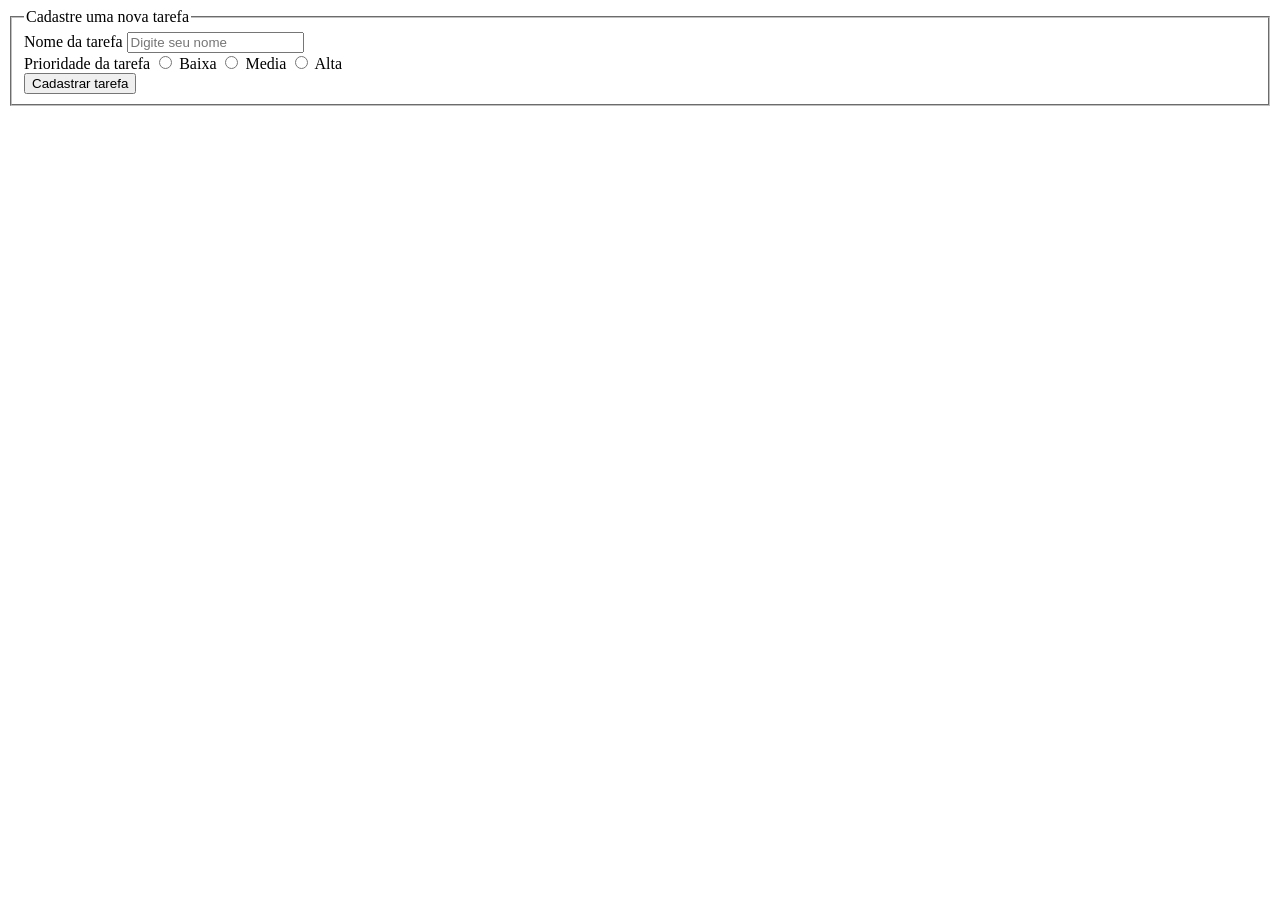
==== src/index.html @ 75a25cca "feat/ Adicionando a estrutura base html do projeto 3" ====
<!DOCTYPE html>
<html lang="pt-br">
<head>
    <meta charset="UTF-8">
    <meta name="viewport" content="width=device-width, initial-scale=1.0">
    <title>Projeto 3 - To-Do List</title>
</head>
<body>
    <main>
        <header>

        </header>
        <section class="campo-form">
            <form action="#" method="POST" class="cadastro-tarefas">
                <fieldset>
              <legend>Cadastre uma nova tarefa</legend>
              <div class="input-group">
                <label for="nome">Nome da tarefa</label>
                <input
                  type="text"
                  id="nome"
                  name="nome"
                  required
                  placeholder="Digite seu nome"
                />
              </div>
              <div class="input-group">
                <label for="prioridade">Prioridade da tarefa</label>
                    <input
                        type="radio"
                        id="baixa"
                        name="prioridade"
                        value="baixa"
                    />
                    <label for="baixa">Baixa</label>

                    <input
                        type="radio"
                        id="media"
                        name="prioridade"
                        value="media"
                    />
                    <label for="media">Media</label>

                    <input
                        type="radio"
                        id="alta"
                        name="prioridade"
                        value="alta"
                    />
                    <label for="alta">Alta</label>
              </div>
              
              <button type="submit" class="btn-submit">Cadastrar tarefa</button>
            </fieldset>

            </form>
        </section>
    </main>
</body>
</html>
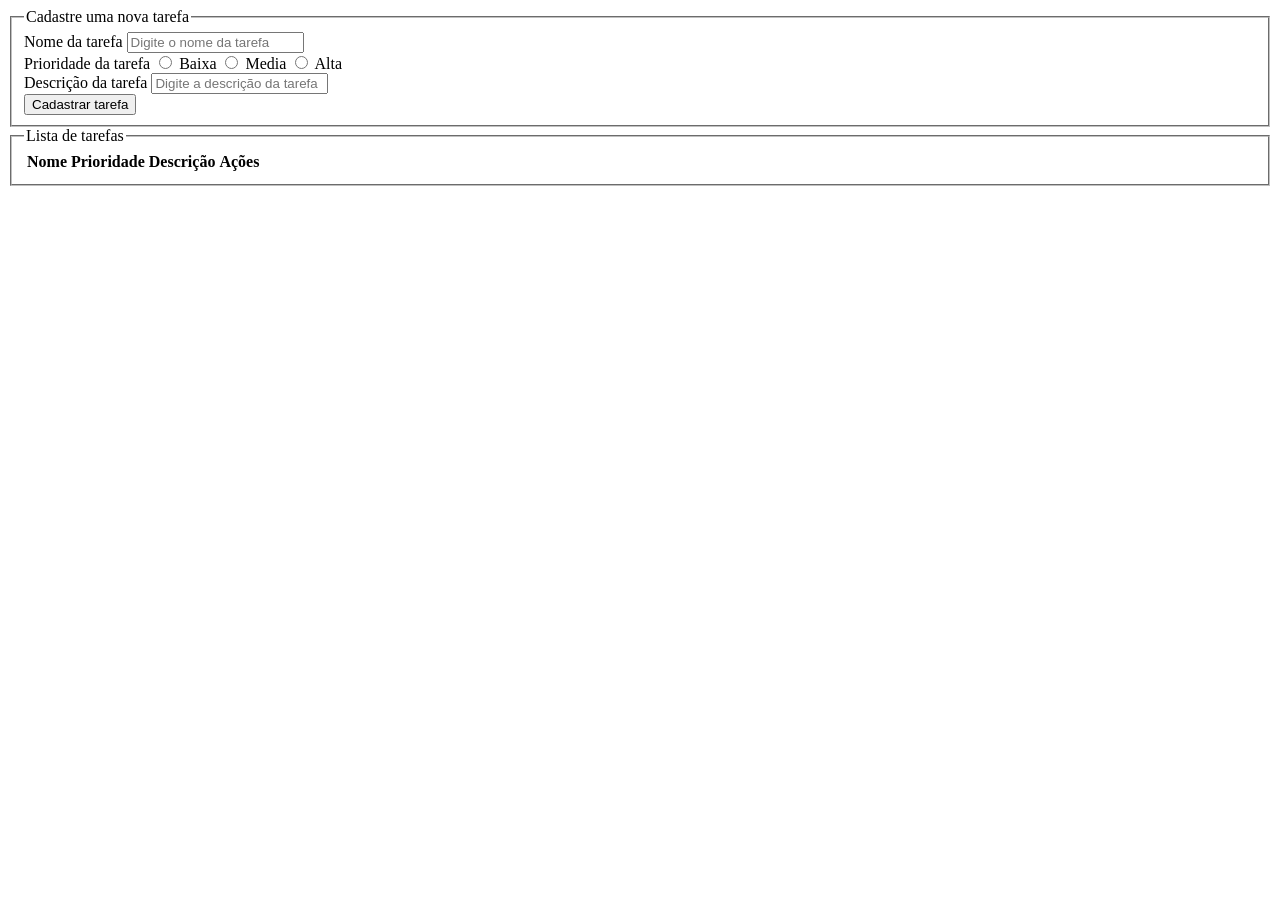
==== commit f025ba0f: "feat/ Implementando a base do html" ====
--- a/src/index.html
+++ b/src/index.html
@@ -21,7 +21,7 @@
                   id="nome"
                   name="nome"
                   required
-                  placeholder="Digite seu nome"
+                  placeholder="Digite o nome da tarefa"
                 />
               </div>
               <div class="input-group">
@@ -50,10 +50,36 @@
                     />
                     <label for="alta">Alta</label>
               </div>
-              
+              <div class="input-group">
+                <label for="descricao">Descrição da tarefa</label>
+                <input
+                  type="text"
+                  id="descricao"
+                  name="descricao"
+                  placeholder="Digite a descrição da tarefa"
+                />
+              </div>
               <button type="submit" class="btn-submit">Cadastrar tarefa</button>
             </fieldset>
-
+            </form>
+        </section>
+        <section>
+            <form>
+                <fieldset>
+                    <legend>Lista de tarefas</legend>
+                    <table>
+                        <thead>
+                            <tr>
+                                <th>Nome</th>
+                                <th>Prioridade</th>
+                                <th>Descrição</th>
+                                <th>Ações</th>
+                            </tr>
+                        </thead>
+                        <tbody id="lista-tarefas">
+                        </tbody>
+                    </table>
+                </fieldset>
             </form>
         </section>
     </main>
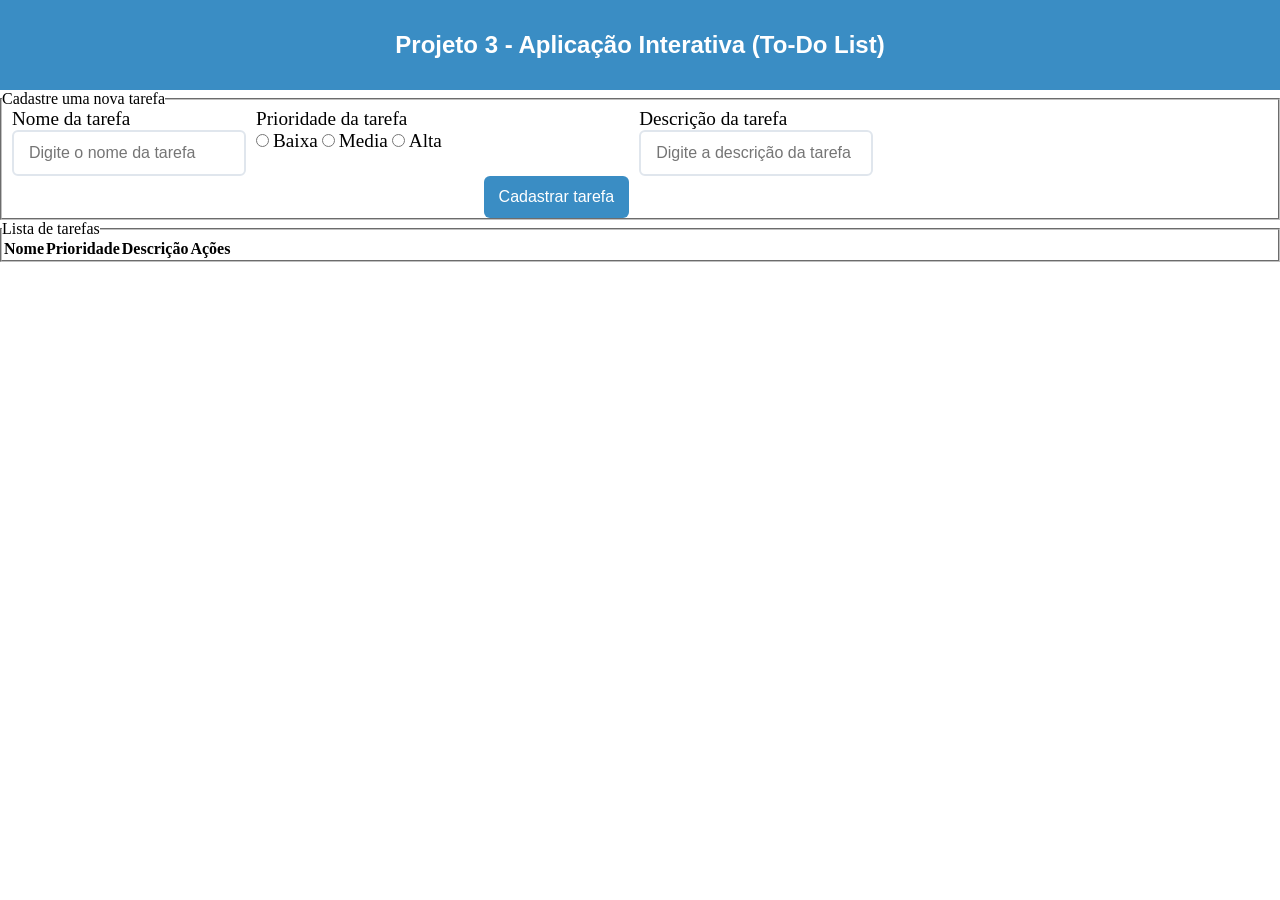
==== commit 7b51f09a: "feat: Modificando o layout e aprimorando o css" ====
--- a/src/index.html
+++ b/src/index.html
@@ -1,21 +1,24 @@
-<!DOCTYPE html>
+<!doctype html>
 <html lang="pt-br">
-<head>
-    <meta charset="UTF-8">
-    <meta name="viewport" content="width=device-width, initial-scale=1.0">
+  <head>
+    <meta charset="UTF-8" />
+    <meta name="viewport" content="width=device-width, initial-scale=1.0" />
     <title>Projeto 3 - To-Do List</title>
-</head>
-<body>
+    <link rel="stylesheet" href="style.css" />
+    <script src="script.js" defer></script>
+  </head>
+  <body>
     <main>
-        <header>
-
-        </header>
-        <section class="campo-form">
-            <form action="#" method="POST" class="cadastro-tarefas">
-                <fieldset>
-              <legend>Cadastre uma nova tarefa</legend>
+      <header>
+        <b>Projeto 3 - Aplicação Interativa (To-Do List)</b>
+      </header>
+      <section class="campo-form">
+        <form action="#" method="POST" class="cadastro-tarefas">
+          <fieldset class="formulario">
+            <legend>Cadastre uma nova tarefa</legend>
+            <div class="formulario-form">
               <div class="input-group">
-                <label for="nome">Nome da tarefa</label>
+                <label for="nome" class="lbl-nome">Nome da tarefa</label>
                 <input
                   type="text"
                   id="nome"
@@ -25,31 +28,39 @@
                 />
               </div>
               <div class="input-group">
-                <label for="prioridade">Prioridade da tarefa</label>
-                    <input
-                        type="radio"
-                        id="baixa"
-                        name="prioridade"
-                        value="baixa"
-                    />
-                    <label for="baixa">Baixa</label>
+                <label for="prioridade" class="lbl-prioridade"
+                  >Prioridade da tarefa</label
+                >
 
-                    <input
-                        type="radio"
-                        id="media"
-                        name="prioridade"
-                        value="media"
-                    />
-                    <label for="media">Media</label>
+                <div class="prioridades">
+                  <input
+                    type="radio"
+                    id="baixa"
+                    name="prioridade"
+                    value="baixa"
+                  />
+                  <label for="baixa">Baixa</label>
 
-                    <input
-                        type="radio"
-                        id="alta"
-                        name="prioridade"
-                        value="alta"
-                    />
-                    <label for="alta">Alta</label>
+                  <input
+                    type="radio"
+                    id="media"
+                    name="prioridade"
+                    value="media"
+                  />
+                  <label for="media">Media</label>
+
+                  <input
+                    type="radio"
+                    id="alta"
+                    name="prioridade"
+                    value="alta"
+                  />
+                  <label for="alta">Alta</label>
+                </div>
               </div>
+              <button type="submit" class="btn-submit">Cadastrar tarefa</button>
+            </div>
+            <div class="descricao-form">
               <div class="input-group">
                 <label for="descricao">Descrição da tarefa</label>
                 <input
@@ -59,29 +70,28 @@
                   placeholder="Digite a descrição da tarefa"
                 />
               </div>
-              <button type="submit" class="btn-submit">Cadastrar tarefa</button>
-            </fieldset>
-            </form>
-        </section>
-        <section>
-            <form>
-                <fieldset>
-                    <legend>Lista de tarefas</legend>
-                    <table>
-                        <thead>
-                            <tr>
-                                <th>Nome</th>
-                                <th>Prioridade</th>
-                                <th>Descrição</th>
-                                <th>Ações</th>
-                            </tr>
-                        </thead>
-                        <tbody id="lista-tarefas">
-                        </tbody>
-                    </table>
-                </fieldset>
-            </form>
-        </section>
+            </div>
+          </fieldset>
+        </form>
+      </section>
+      <section class="campo-lista">
+        <form>
+          <fieldset>
+            <legend>Lista de tarefas</legend>
+            <table>
+              <thead>
+                <tr>
+                  <th>Nome</th>
+                  <th>Prioridade</th>
+                  <th>Descrição</th>
+                  <th>Ações</th>
+                </tr>
+              </thead>
+              <tbody id="lista-tarefas"></tbody>
+            </table>
+          </fieldset>
+        </form>
+      </section>
     </main>
-</body>
-</html>+  </body>
+</html>
--- a/src/style.css
+++ b/src/style.css
@@ -0,0 +1,101 @@
+* {
+    padding: 0;
+    margin: 0;
+    box-sizing: border-box;
+}
+main{
+    display: grid;
+    grid-template-rows: 10vh auto;
+    grid-template-areas:
+        "header"
+        "campo-form"
+        "lista-tarefas";
+    width: 100%;
+    height: 100%;
+}
+header{
+    grid-area: header;    
+    display: flex;
+    justify-content: center;
+    align-items: center;
+    height: 10vh;
+    min-height: 50px;
+    background-color: #3a8dc4;
+    font-family: Arial, Helvetica, sans-serif;
+    color: white;
+    font-size: 1.5rem;
+}
+.campo-form{
+    grid-area: campo-form;
+    display: grid;
+    justify-content: center;
+    flex-direction: column;
+    align-items: center;
+    min-width: 100%;
+    max-width: 100%;
+}
+.input-group {
+  display: flex;
+  flex-direction: column;
+  margin-left: 10px;
+}
+label {
+  font-size: 1.2rem;
+}
+input {
+  padding: 12px 15px;
+  border: 2px solid #e0e6ed;
+  border-radius: 6px;
+  font-size: 1rem;
+  transition: all 0.3s ease;
+  outline: none;
+}
+
+.formulario{
+    display: grid;
+    grid-template-columns: 49vw 49vw;
+    grid-template-areas:
+        "formulario descricao";
+    min-width: 100vw;
+    max-width: 100vw;
+    min-height: 100px;
+}
+.descricao-form{
+    grid-area: descricao;
+    display: grid;
+    justify-content: flex-start;
+    flex-direction: column;
+    align-items: flex-start;
+    min-width: 50%;
+}
+.formulario-form{
+    grid-area: formulario;
+    display: grid;
+    grid-template-columns: 1fr 1fr;
+    grid-template-areas:
+        "nome-tarefa  prioridade-tarefa"
+        "cadastrar-tarefa";
+    justify-content: flex-start;
+    flex-direction: column;
+    align-items: flex-start;
+    min-width: 50%;
+}
+.lbl-nome{
+    grid-area: nome-tarefa;
+
+}
+.lbl-prioridade{
+    grid-area: prioridade-tarefa;
+}
+.btn-submit {
+    grid-area: cadastrar-tarefa;
+  padding: 12px 15px;
+  background-color: #3a8dc4;
+  color: white;
+  border: none;
+  border-radius: 6px;
+  font-size: 1rem;
+  cursor: pointer;
+  transition: all 0.3s ease;
+  margin-left: 10px;
+}
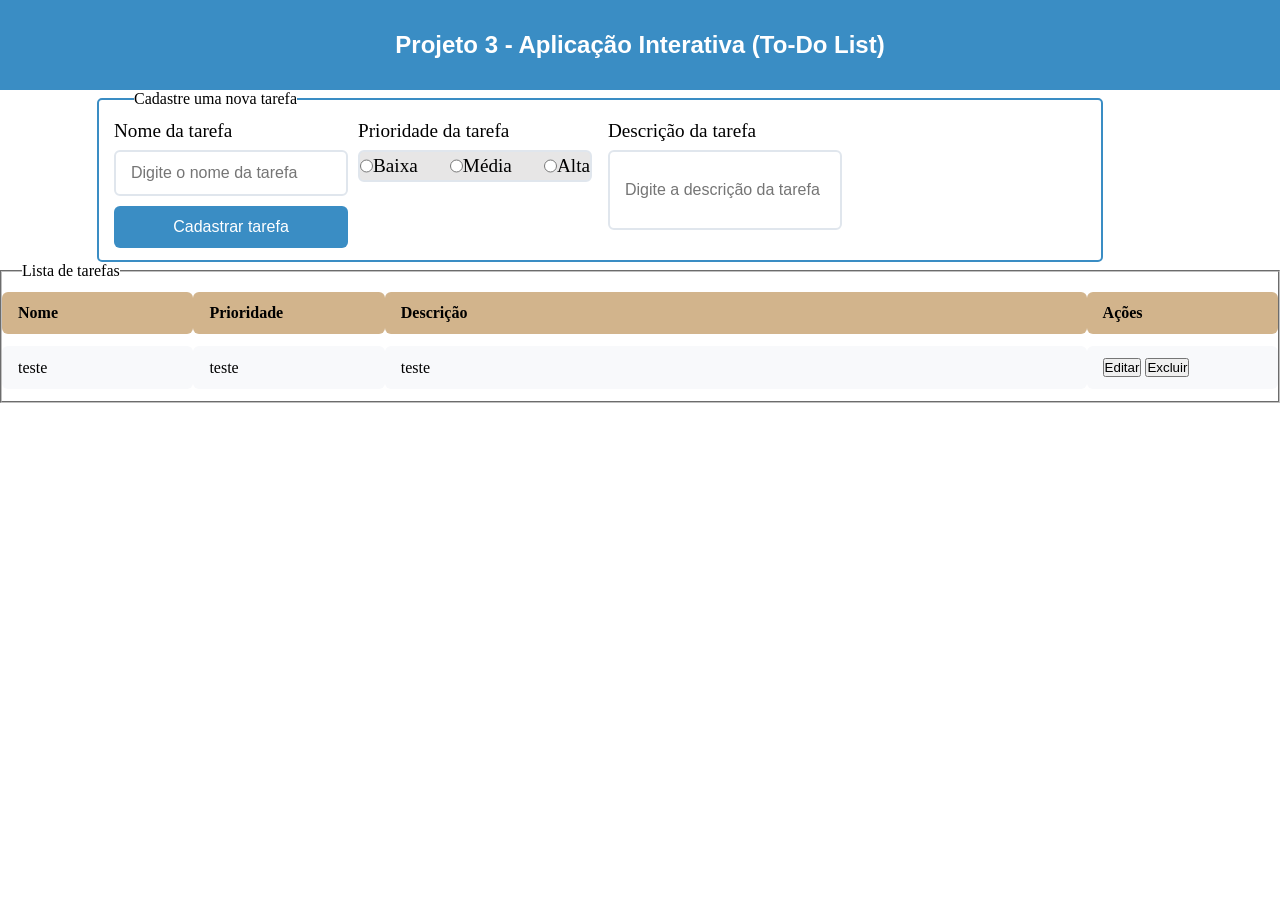
==== commit 7c54f145: "feat: implementando o layout/css e adicionando o js" ====
--- a/src/index.html
+++ b/src/index.html
@@ -17,58 +17,66 @@
           <fieldset class="formulario">
             <legend>Cadastre uma nova tarefa</legend>
             <div class="formulario-form">
-              <div class="input-group">
-                <label for="nome" class="lbl-nome">Nome da tarefa</label>
-                <input
-                  type="text"
-                  id="nome"
-                  name="nome"
-                  required
-                  placeholder="Digite o nome da tarefa"
-                />
+              <div class="formulario-container">
+                <div class="input-group nome-group">
+                  <label for="nome" class="lbl-nome">Nome da tarefa</label>
+                  <input
+                    type="text"
+                    id="nome"
+                    name="nome"
+                    required
+                    placeholder="Digite o nome da tarefa"
+                  />
+                </div>
+                <div class="input-group prioridade-group">
+                  <label for="prioridade" class="lbl-prioridade"
+                    >Prioridade da tarefa</label
+                  >
+                  <div class="prioridades">
+                    <div class="baixa">
+                      <input
+                        type="radio"
+                        id="baixa"
+                        name="prioridade"
+                        value="baixa"
+                      />
+                      <label for="baixa">Baixa</label>
+                    </div>
+
+                    <div class="media">
+                      <input
+                        type="radio"
+                        id="media"
+                        name="prioridade"
+                        value="media"
+                      />
+                      <label for="media">Média</label>
+                    </div>
+
+                    <div class="alta">
+                      <input
+                        type="radio"
+                        id="alta"
+                        name="prioridade"
+                        value="alta"
+                      />
+                      <label for="alta">Alta</label>
+                    </div>
+                  </div>
+                </div>
+                <button id="btn-cadastrar" type="submit" class="btn-submit">
+                  Cadastrar tarefa
+                </button>
               </div>
-              <div class="input-group">
-                <label for="prioridade" class="lbl-prioridade"
-                  >Prioridade da tarefa</label
-                >
-
-                <div class="prioridades">
-                  <input
-                    type="radio"
-                    id="baixa"
-                    name="prioridade"
-                    value="baixa"
-                  />
-                  <label for="baixa">Baixa</label>
-
-                  <input
-                    type="radio"
-                    id="media"
-                    name="prioridade"
-                    value="media"
-                  />
-                  <label for="media">Media</label>
-
-                  <input
-                    type="radio"
-                    id="alta"
-                    name="prioridade"
-                    value="alta"
-                  />
-                  <label for="alta">Alta</label>
-                </div>
-              </div>
-              <button type="submit" class="btn-submit">Cadastrar tarefa</button>
             </div>
             <div class="descricao-form">
-              <div class="input-group">
+              <div class="input-group descricao-group">
                 <label for="descricao">Descrição da tarefa</label>
                 <input
-                  type="text"
                   id="descricao"
                   name="descricao"
                   placeholder="Digite a descrição da tarefa"
-                />
+                ></input>
               </div>
             </div>
           </fieldset>
@@ -87,7 +95,17 @@
                   <th>Ações</th>
                 </tr>
               </thead>
-              <tbody id="lista-tarefas"></tbody>
+              <tbody id="lista-tarefas">
+                <tr>
+                  <td>teste</td>
+                  <td>teste</td>
+                  <td>teste</td>
+                  <td>
+                    <button class="btn-editar">Editar</button>
+                    <button class="btn-excluir">Excluir</button>
+                  </td>
+                </tr>
+              </tbody>
             </table>
           </fieldset>
         </form>
--- a/src/style.css
+++ b/src/style.css
@@ -4,40 +4,44 @@
     box-sizing: border-box;
 }
 main{
-    display: grid;
-    grid-template-rows: 10vh auto;
-    grid-template-areas:
-        "header"
-        "campo-form"
-        "lista-tarefas";
+    display: flex;
+    flex-direction: column;
+    align-items: flex-start;
     width: 100%;
-    height: 100%;
+    min-height: 100vh;
 }
-header{
-    grid-area: header;    
+header{   
     display: flex;
     justify-content: center;
     align-items: center;
     height: 10vh;
     min-height: 50px;
+    width: 100%;
     background-color: #3a8dc4;
     font-family: Arial, Helvetica, sans-serif;
     color: white;
     font-size: 1.5rem;
 }
 .campo-form{
-    grid-area: campo-form;
     display: grid;
+    width: 100%;
+    max-width: 1200px;
     justify-content: center;
-    flex-direction: column;
-    align-items: center;
-    min-width: 100%;
-    max-width: 100%;
+    align-items: stretch;
+    padding: 0 1rem;
 }
 .input-group {
   display: flex;
   flex-direction: column;
-  margin-left: 10px;
+  width: 100%;
+  gap: 0.5rem;
+  align-items: flex-start;
+}
+.prioridade-group{
+  justify-self: flex-end;
+}
+.nome-group{
+  justify-self: flex-start;
 }
 label {
   font-size: 1.2rem;
@@ -49,16 +53,39 @@
   font-size: 1rem;
   transition: all 0.3s ease;
   outline: none;
+  width: 100%;
 }
-
+.prioridades{
+    display: flex;
+    flex-direction: row;
+    justify-content: space-between;
+    align-items: center;
+    background-color: #e7e6e6;
+    width: 100%;
+    max-width: 15rem;
+    min-width: 0;
+    height: 2rem;
+    border-radius: 6px;
+    border: 2px solid #e0e6ed;
+}
+.baixa, .media, .alta {
+  display: flex;
+  flex-direction: row;
+}
 .formulario{
     display: grid;
-    grid-template-columns: 49vw 49vw;
+    grid-template-columns: minmax(0, 1fr) minmax(0, 1fr);
     grid-template-areas:
         "formulario descricao";
-    min-width: 100vw;
-    max-width: 100vw;
-    min-height: 100px;
+    gap: 1rem;
+    width: 100%;
+    height: auto;
+    border: 2px solid #3a8dc4;
+    border-radius: 5px;
+    padding: 12px 15px;
+}
+legend{
+  margin-left: 20px;
 }
 .descricao-form{
     grid-area: descricao;
@@ -66,29 +93,29 @@
     justify-content: flex-start;
     flex-direction: column;
     align-items: flex-start;
-    min-width: 50%;
+    width: 100%;
+}
+#descricao{
+  height: 100%;
+  width: 100%;
 }
 .formulario-form{
     grid-area: formulario;
-    display: grid;
-    grid-template-columns: 1fr 1fr;
-    grid-template-areas:
-        "nome-tarefa  prioridade-tarefa"
-        "cadastrar-tarefa";
+    display: flex;
     justify-content: flex-start;
     flex-direction: column;
     align-items: flex-start;
-    min-width: 50%;
+    width: 100%;
 }
-.lbl-nome{
-    grid-area: nome-tarefa;
-
-}
-.lbl-prioridade{
-    grid-area: prioridade-tarefa;
+.formulario-container{
+    display: grid;
+    grid-template-columns: 1fr 1fr;
+    width: 100%;
+    align-items: flex-start;
+    min-width: 0;
+    gap: 10px;
 }
 .btn-submit {
-    grid-area: cadastrar-tarefa;
   padding: 12px 15px;
   background-color: #3a8dc4;
   color: white;
@@ -97,5 +124,60 @@
   font-size: 1rem;
   cursor: pointer;
   transition: all 0.3s ease;
-  margin-left: 10px;
+  width: 100%;
+  max-width: 20rem;
+  justify-self: center;
 }
+#descricao {
+  padding: 12px 15px;
+  border: 2px solid #e0e6ed;
+  border-radius: 6px;
+  font-size: 1rem;
+  transition: all 0.3s ease;
+  outline: none;
+  height: 5rem;
+  width: 100%;
+}
+.campo-lista {
+  align-self: center;
+  width: 100%;
+  height: auto;
+}
+.campo-lista table {
+  width: 100%;
+  border-collapse: separate;
+  border-spacing: 0 0.75rem;
+}
+.campo-lista th,
+.campo-lista td {
+  padding: 0.75rem 1rem;
+  text-align: left;
+  background-color: #f8f9fb;
+  border-radius: 6px;
+}
+.campo-lista thead tr {
+  margin: 0px 20px;
+}
+.campo-lista th:nth-child(1), .campo-lista td:nth-child(1) { width: 15%; } 
+.campo-lista th:nth-child(2), .campo-lista td:nth-child(2) { width: 15%; } 
+.campo-lista th:nth-child(3), .campo-lista td:nth-child(3) { width: 55%; } 
+.campo-lista th:nth-child(4), .campo-lista td:nth-child(4) { width: 15%; } 
+
+.campo-lista thead th {
+  background-color: tan;
+}
+.campo-lista tbody tr {
+  background-color: transparent;
+}
+@media (max-width: 1000px ) {
+  .formulario-container {
+    grid-template-columns: 1fr; 
+  }
+  .btn-submit {
+    grid-column: 1;
+    justify-self: flex-start; 
+  }
+  .prioridade-group{
+    justify-self: flex-start;
+  }
+}
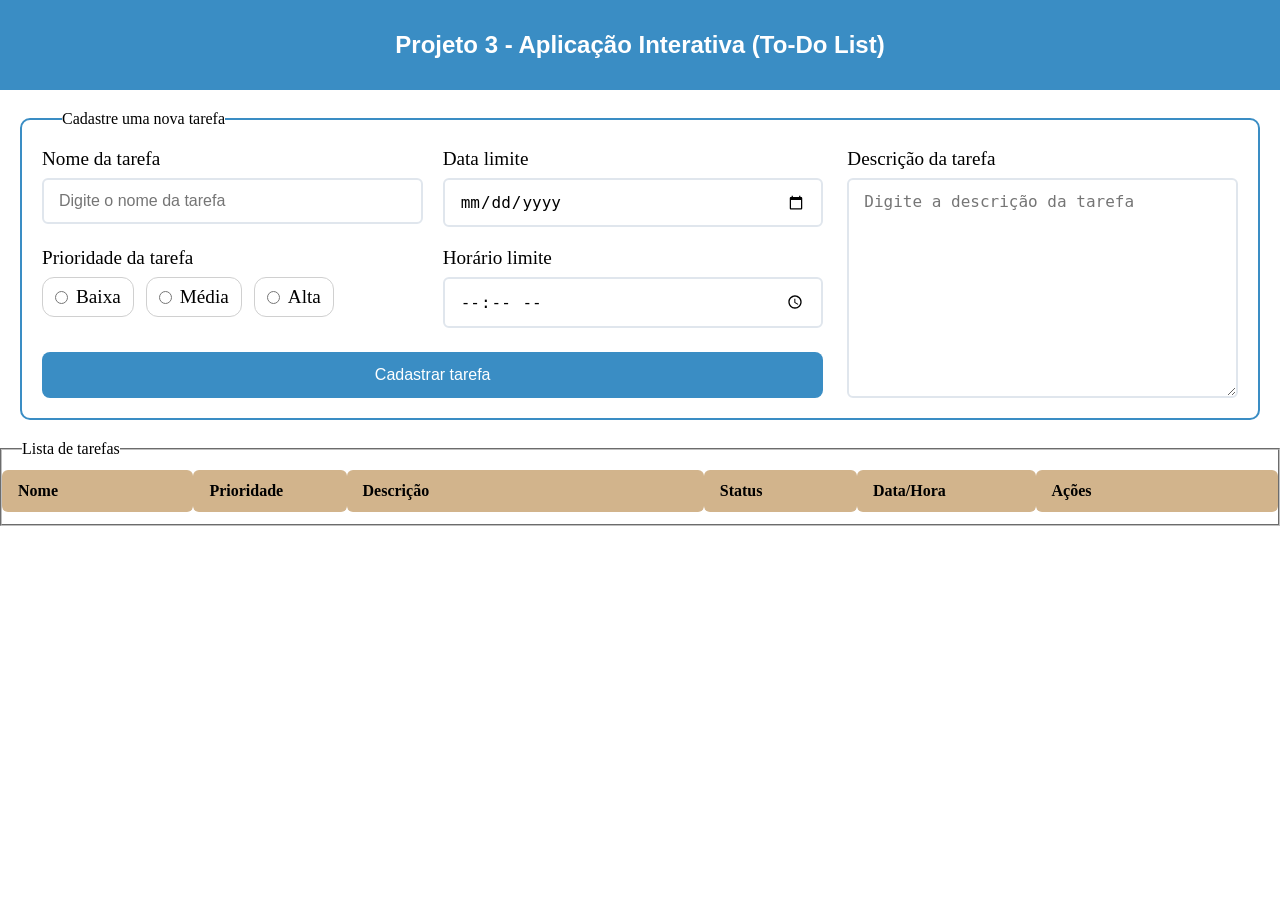
==== commit ff356bed: "feat: implementando o javascript com funções e melhorando UX" ====
--- a/src/index.html
+++ b/src/index.html
@@ -16,10 +16,11 @@
         <form action="#" method="POST" class="cadastro-tarefas">
           <fieldset class="formulario">
             <legend>Cadastre uma nova tarefa</legend>
-            <div class="formulario-form">
-              <div class="formulario-container">
+
+            <div class="formulario-grid">
+              <div class="form-inputs">
                 <div class="input-group nome-group">
-                  <label for="nome" class="lbl-nome">Nome da tarefa</label>
+                  <label for="nome">Nome da tarefa</label>
                   <input
                     type="text"
                     id="nome"
@@ -28,10 +29,15 @@
                     placeholder="Digite o nome da tarefa"
                   />
                 </div>
+
+                <div class="input-group data-group">
+                  <label for="data">Data limite</label>
+                  <input type="date" id="data" name="data" required />
+                </div>
+
                 <div class="input-group prioridade-group">
-                  <label for="prioridade" class="lbl-prioridade"
-                    >Prioridade da tarefa</label
-                  >
+                  <label>Prioridade da tarefa</label>
+
                   <div class="prioridades">
                     <div class="baixa">
                       <input
@@ -64,20 +70,28 @@
                     </div>
                   </div>
                 </div>
-                <button id="btn-cadastrar" type="submit" class="btn-submit">
-                  Cadastrar tarefa
-                </button>
+
+                <div class="input-group hora-group">
+                  <label for="hora">Horário limite</label>
+                  <input type="time" id="hora" name="hora" required />
+                </div>
               </div>
-            </div>
-            <div class="descricao-form">
-              <div class="input-group descricao-group">
-                <label for="descricao">Descrição da tarefa</label>
-                <input
-                  id="descricao"
-                  name="descricao"
-                  placeholder="Digite a descrição da tarefa"
-                ></input>
-              </div>
+
+              <aside class="descricao-form">
+                <div class="input-group descricao-group">
+                  <label for="descricao">Descrição da tarefa</label>
+
+                  <textarea
+                    id="descricao"
+                    name="descricao"
+                    placeholder="Digite a descrição da tarefa"
+                  ></textarea>
+                </div>
+              </aside>
+
+              <button id="btn-cadastrar" type="submit" class="btn-submit">
+                Cadastrar tarefa
+              </button>
             </div>
           </fieldset>
         </form>
@@ -92,24 +106,16 @@
                   <th>Nome</th>
                   <th>Prioridade</th>
                   <th>Descrição</th>
+                  <th>Status</th>
+                  <th>Data/Hora</th>
                   <th>Ações</th>
                 </tr>
               </thead>
-              <tbody id="lista-tarefas">
-                <tr>
-                  <td>teste</td>
-                  <td>teste</td>
-                  <td>teste</td>
-                  <td>
-                    <button class="btn-editar">Editar</button>
-                    <button class="btn-excluir">Excluir</button>
-                  </td>
-                </tr>
-              </tbody>
+              <tbody id="lista-tarefas"></tbody>
             </table>
           </fieldset>
         </form>
       </section>
     </main>
   </body>
-</html>
+</html>
--- a/src/style.css
+++ b/src/style.css
@@ -1,34 +1,33 @@
 * {
-    padding: 0;
-    margin: 0;
-    box-sizing: border-box;
-}
-main{
-    display: flex;
-    flex-direction: column;
-    align-items: flex-start;
-    width: 100%;
-    min-height: 100vh;
-}
-header{   
-    display: flex;
-    justify-content: center;
-    align-items: center;
-    height: 10vh;
-    min-height: 50px;
-    width: 100%;
-    background-color: #3a8dc4;
-    font-family: Arial, Helvetica, sans-serif;
-    color: white;
-    font-size: 1.5rem;
-}
-.campo-form{
-    display: grid;
-    width: 100%;
-    max-width: 1200px;
-    justify-content: center;
-    align-items: stretch;
-    padding: 0 1rem;
+  padding: 0;
+  margin: 0;
+  box-sizing: border-box;
+}
+main {
+  display: flex;
+  flex-direction: column;
+  align-items: flex-start;
+  width: 100%;
+  min-height: 100vh;
+}
+header {
+  display: flex;
+  justify-content: center;
+  align-items: center;
+  height: 10vh;
+  min-height: 50px;
+  width: 100%;
+  background-color: #3a8dc4;
+  font-family: Arial, Helvetica, sans-serif;
+  color: white;
+  font-size: 1.5rem;
+}
+.campo-form {
+  width: 100%;
+  padding: 20px;
+}
+.cadastro-tarefas {
+  width: 100%;
 }
 .input-group {
   display: flex;
@@ -37,10 +36,10 @@
   gap: 0.5rem;
   align-items: flex-start;
 }
-.prioridade-group{
+.prioridade-group {
   justify-self: flex-end;
 }
-.nome-group{
+.nome-group {
   justify-self: flex-start;
 }
 label {
@@ -55,88 +54,154 @@
   outline: none;
   width: 100%;
 }
-.prioridades{
-    display: flex;
-    flex-direction: row;
-    justify-content: space-between;
-    align-items: center;
-    background-color: #e7e6e6;
-    width: 100%;
-    max-width: 15rem;
-    min-width: 0;
-    height: 2rem;
-    border-radius: 6px;
-    border: 2px solid #e0e6ed;
-}
-.baixa, .media, .alta {
-  display: flex;
-  flex-direction: row;
-}
-.formulario{
-    display: grid;
-    grid-template-columns: minmax(0, 1fr) minmax(0, 1fr);
-    grid-template-areas:
-        "formulario descricao";
-    gap: 1rem;
-    width: 100%;
-    height: auto;
-    border: 2px solid #3a8dc4;
-    border-radius: 5px;
-    padding: 12px 15px;
-}
-legend{
+.prioridades {
+  display: flex;
+  flex-wrap: wrap;
+  justify-content: flex-start;
+  align-items: stretch;
+  gap: 0.75rem;
+  width: 100%;
+  min-width: 0;
+}
+.baixa,
+.media,
+.alta {
+  display: flex;
+  align-items: center;
+  gap: 0.5rem;
+  padding: 0.5rem 0.75rem;
+  border-radius: 12px;
+  border: 1px solid #d0d0d0;
+}
+.formulario {
+  width: 100%;
+  border: 2px solid #3a8dc4;
+  border-radius: 10px;
+  padding: 20px;
+}
+legend {
   margin-left: 20px;
 }
-.descricao-form{
-    grid-area: descricao;
-    display: grid;
-    justify-content: flex-start;
-    flex-direction: column;
-    align-items: flex-start;
-    width: 100%;
-}
-#descricao{
+.descricao-form {
+  grid-area: descricao;
+  display: flex;
+}
+
+.descricao-group {
+  display: flex;
+  flex-direction: column;
+  width: 100%;
+}
+
+#descricao {
+  width: 100%;
   height: 100%;
-  width: 100%;
-}
-.formulario-form{
-    grid-area: formulario;
-    display: flex;
-    justify-content: flex-start;
-    flex-direction: column;
-    align-items: flex-start;
-    width: 100%;
-}
-.formulario-container{
-    display: grid;
-    grid-template-columns: 1fr 1fr;
-    width: 100%;
-    align-items: flex-start;
-    min-width: 0;
-    gap: 10px;
+  min-height: 250px;
+  resize: vertical;
+}
+.textarea {
+  min-height: 160px;
+}
+.formulario-grid {
+  display: grid;
+  width: 100%;
+  gap: 24px;
+  grid-template-columns: 2fr 1fr;
+  grid-template-areas:
+    "inputs descricao"
+    "botao descricao";
+}
+.form-inputs {
+  grid-area: inputs;
+  display: grid;
+  grid-template-columns: repeat(2, 1fr);
+  grid-template-areas:
+    "nome data"
+    "prioridade hora";
+  gap: 20px;
+}
+.nome-group {
+  grid-area: nome;
+}
+.data-group {
+  grid-area: data;
+}
+.prioridade-group {
+  grid-area: prioridade;
+}
+.hora-group {
+  grid-area: hora;
 }
 .btn-submit {
-  padding: 12px 15px;
-  background-color: #3a8dc4;
+  grid-area: botao;
+}
+.btn-submit {
+  grid-area: botao;
+  width: 100%;
+  padding: 14px;
+  font-size: 1rem;
+  background: #3a8dc4;
   color: white;
   border: none;
-  border-radius: 6px;
-  font-size: 1rem;
+  border-radius: 8px;
   cursor: pointer;
-  transition: all 0.3s ease;
-  width: 100%;
-  max-width: 20rem;
-  justify-self: center;
-}
-#descricao {
+}
+.btn-concluir,
+.btn-editar,
+.btn-excluir {
+  padding: 8px 12px;
+  border: none;
+  border-radius: 6px;
+  font-size: 0.95rem;
+  cursor: pointer;
+  margin-bottom: 0.25rem;
+}
+.btn-concluir {
+  background-color: #4caf50;
+  color: white;
+}
+.btn-editar {
+  background-color: #9e9e9e;
+  color: white;
+}
+.btn-excluir {
+  background-color: #d32f2f;
+  color: white;
+}
+.status-cell {
+  font-weight: 700;
+  text-transform: capitalize;
+  background-color: transparent;
+  border-radius: 6px;
+}
+.status-pendente {
+  color: #1565c0;
+  background-color: rgba(21, 101, 192, 0.12);
+}
+.status-concluída {
+  color: #2e7d32;
+  background-color: rgba(46, 125, 50, 0.12);
+}
+.status-incompleta {
+  color: #b93030;
+  background-color: rgba(46, 125, 50, 0.12);
+}
+.task-meta {
+  margin-top: 0;
+  color: #607d8b;
+  font-size: 0.9rem;
+}
+#descricao,
+textarea#descricao {
   padding: 12px 15px;
   border: 2px solid #e0e6ed;
   border-radius: 6px;
   font-size: 1rem;
   transition: all 0.3s ease;
   outline: none;
-  height: 5rem;
-  width: 100%;
+  min-height: 180px;
+  width: 100%;
+  resize: vertical;
 }
 .campo-lista {
   align-self: center;
@@ -158,10 +223,30 @@
 .campo-lista thead tr {
   margin: 0px 20px;
 }
-.campo-lista th:nth-child(1), .campo-lista td:nth-child(1) { width: 15%; } 
-.campo-lista th:nth-child(2), .campo-lista td:nth-child(2) { width: 15%; } 
-.campo-lista th:nth-child(3), .campo-lista td:nth-child(3) { width: 55%; } 
-.campo-lista th:nth-child(4), .campo-lista td:nth-child(4) { width: 15%; } 
+.campo-lista th:nth-child(1),
+.campo-lista td:nth-child(1) {
+  width: 15%;
+}
+.campo-lista th:nth-child(2),
+.campo-lista td:nth-child(2) {
+  width: 12%;
+}
+.campo-lista th:nth-child(3),
+.campo-lista td:nth-child(3) {
+  width: 28%;
+}
+.campo-lista th:nth-child(4),
+.campo-lista td:nth-child(4) {
+  width: 12%;
+}
+.campo-lista th:nth-child(5),
+.campo-lista td:nth-child(5) {
+  width: 14%;
+}
+.campo-lista th:nth-child(6),
+.campo-lista td:nth-child(6) {
+  width: 19%;
+}
 
 .campo-lista thead th {
   background-color: tan;
@@ -169,15 +254,51 @@
 .campo-lista tbody tr {
   background-color: transparent;
 }
-@media (max-width: 1000px ) {
-  .formulario-container {
-    grid-template-columns: 1fr; 
+@media (max-width: 900px) {
+  .formulario-grid {
+    grid-template-columns: 1fr;
+    grid-template-areas:
+      "inputs"
+      "descricao"
+      "botao";
   }
-  .btn-submit {
-    grid-column: 1;
-    justify-self: flex-start; 
+  .form-inputs {
+    grid-template-columns: 1fr;
+    grid-template-areas:
+      "nome"
+      "data"
+      "prioridade"
+      "hora";
   }
-  .prioridade-group{
-    justify-self: flex-start;
+  .prioridades {
+    flex-direction: column;
   }
+  #descricao {
+    min-height: 180px;
+  }
+}
+@keyframes blink-animation {
+    0% { opacity: 1; transform: scale(1); }
+    50% { opacity: 0.4; transform: scale(1.05); }
+    100% { opacity: 1; transform: scale(1); }
+}
+
+.alert-badge {
+    display: none; /* Oculto por padrão */
+    font-size: 0.75rem;
+    font-weight: 800;
+    color: white;
+    background-color: var(--danger); /* Vermelho */
+    padding: 4px 10px;
+    border-radius: 4px;
+    margin-left: auto;
+    /* Aplica a animação infinita de 1 segundo */
+    animation: blink-animation 1s infinite ease-in-out; 
+    box-shadow: 0 0 8px rgba(231, 76, 60, 0.6);
+}
+
+/* Exibe o selo APENAS quando a classe .is-due-now é adicionada pelo JS 
+   (e garante que não exiba se a tarefa já estiver concluída) */
+.task-item.is-due-now:not(.completed) .alert-badge {
+    display: inline-block;
 }
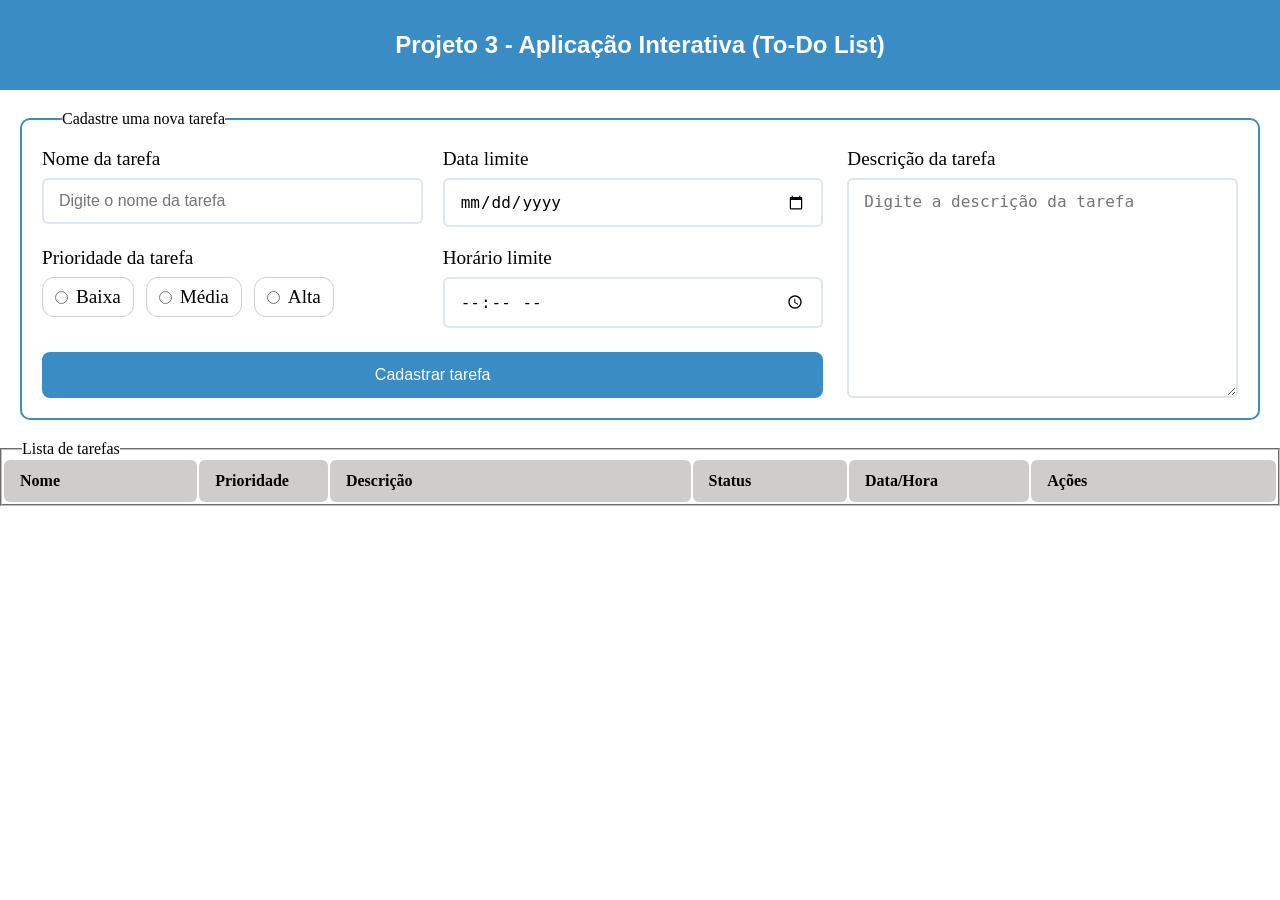
==== commit 3f1112a2: "feat: adicionando a função de contador regressivo para melhorar UX" ====
--- a/src/index.html
+++ b/src/index.html
@@ -84,6 +84,7 @@
                   <textarea
                     id="descricao"
                     name="descricao"
+                    maxlength="150"
                     placeholder="Digite a descrição da tarefa"
                   ></textarea>
                 </div>
--- a/src/style.css
+++ b/src/style.css
@@ -178,7 +178,7 @@
   color: #1565c0;
   background-color: rgba(21, 101, 192, 0.12);
 }
-.status-concluída {
+.status-concluida {
   color: #2e7d32;
   background-color: rgba(46, 125, 50, 0.12);
 }
@@ -211,7 +211,11 @@
 .campo-lista table {
   width: 100%;
   border-collapse: separate;
-  border-spacing: 0 0.75rem;
+
+}
+table{
+    width:100%;
+    table-layout:fixed;
 }
 .campo-lista th,
 .campo-lista td {
@@ -220,6 +224,11 @@
   background-color: #f8f9fb;
   border-radius: 6px;
 }
+.campo-lista td{
+    word-break: break-word;
+    overflow-wrap: break-word;
+    white-space: normal;
+}
 .campo-lista thead tr {
   margin: 0px 20px;
 }
@@ -229,12 +238,15 @@
 }
 .campo-lista th:nth-child(2),
 .campo-lista td:nth-child(2) {
-  width: 12%;
+  width: 10%;
 }
 .campo-lista th:nth-child(3),
 .campo-lista td:nth-child(3) {
   width: 28%;
 }
+.campo-lista td:nth-child(3){
+  overflow-wrap:anywhere;
+}
 .campo-lista th:nth-child(4),
 .campo-lista td:nth-child(4) {
   width: 12%;
@@ -249,7 +261,7 @@
 }
 
 .campo-lista thead th {
-  background-color: tan;
+  background-color: rgb(206, 205, 203);
 }
 .campo-lista tbody tr {
   background-color: transparent;
@@ -276,29 +288,4 @@
   #descricao {
     min-height: 180px;
   }
-}
-@keyframes blink-animation {
-    0% { opacity: 1; transform: scale(1); }
-    50% { opacity: 0.4; transform: scale(1.05); }
-    100% { opacity: 1; transform: scale(1); }
-}
-
-.alert-badge {
-    display: none; /* Oculto por padrão */
-    font-size: 0.75rem;
-    font-weight: 800;
-    color: white;
-    background-color: var(--danger); /* Vermelho */
-    padding: 4px 10px;
-    border-radius: 4px;
-    margin-left: auto;
-    /* Aplica a animação infinita de 1 segundo */
-    animation: blink-animation 1s infinite ease-in-out; 
-    box-shadow: 0 0 8px rgba(231, 76, 60, 0.6);
-}
-
-/* Exibe o selo APENAS quando a classe .is-due-now é adicionada pelo JS 
-   (e garante que não exiba se a tarefa já estiver concluída) */
-.task-item.is-due-now:not(.completed) .alert-badge {
-    display: inline-block;
 }
